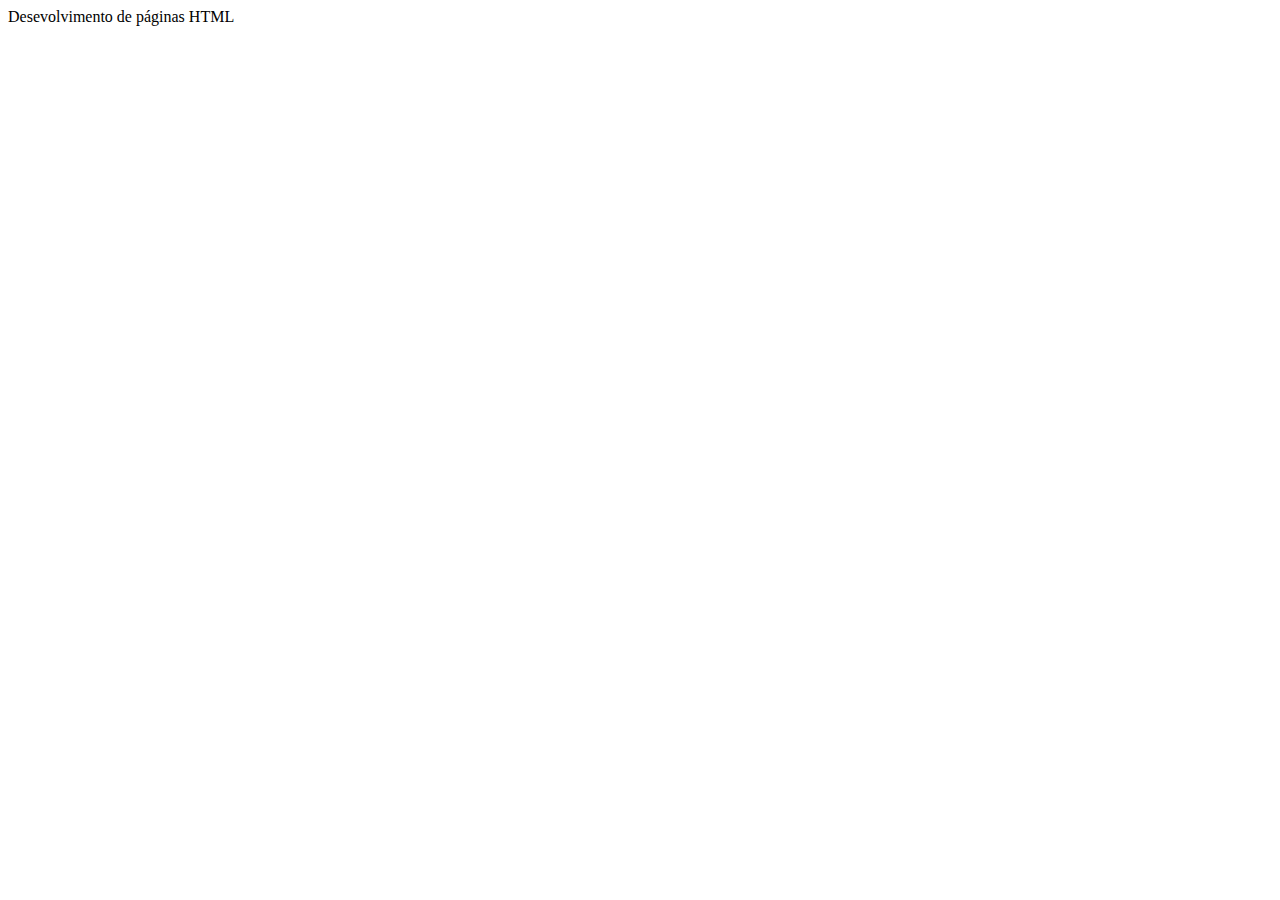
==== paginas/index.html @ 40df8719 "adicionar arquivos no directorio paginas" ====
<html>

<head>
    <title>Login</title>
</head>

<body>
    <header>
        Desevolvimento de páginas HTML
    </header>
    <nav>

    </nav>
    <section>
        <article>

        </article>
    </section>

    <aside>

    </aside>
    <footer>

    </footer>
</body>

</html>
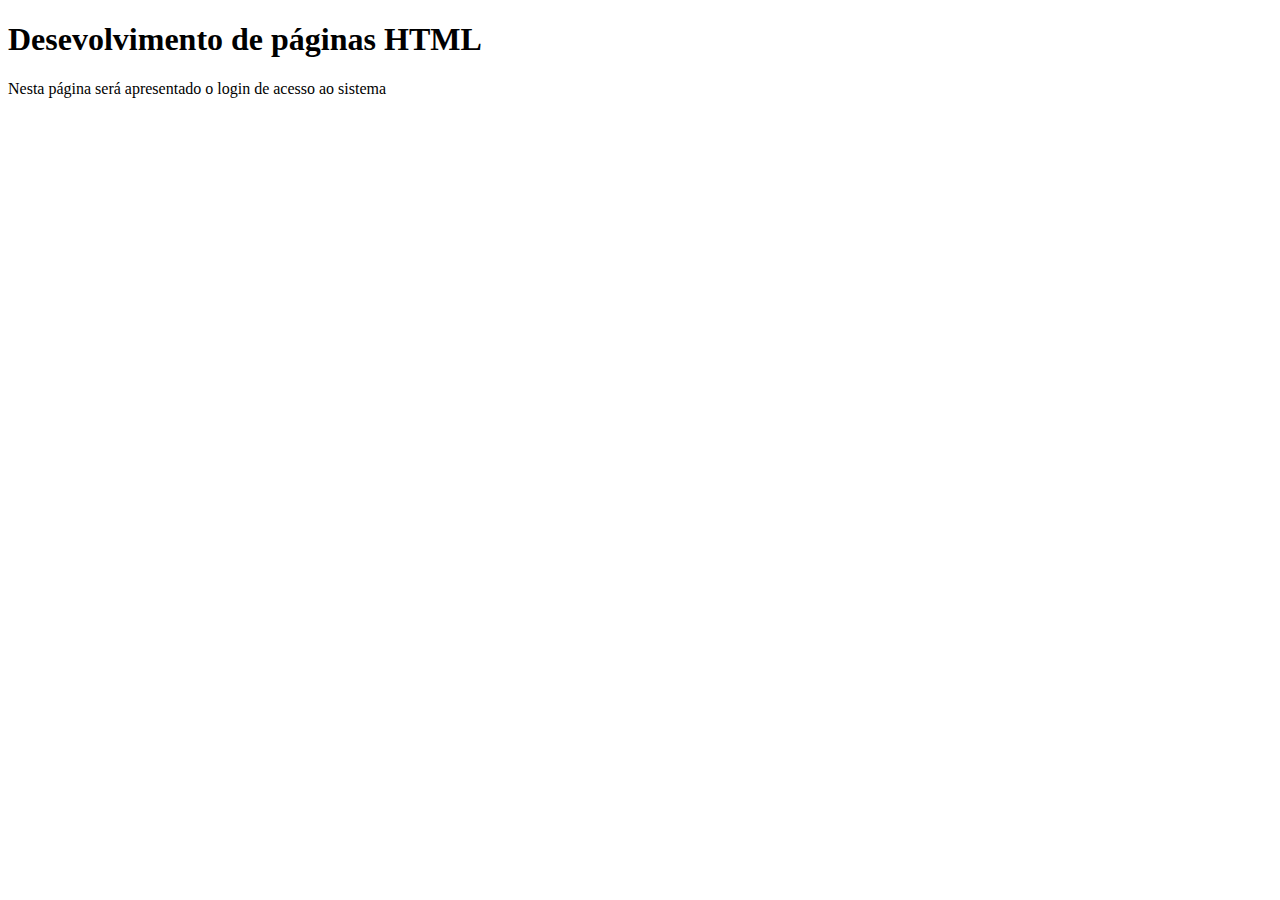
==== commit 20dd8edc: "Adicionando viewpor" ====
--- a/paginas/index.html
+++ b/paginas/index.html
@@ -1,18 +1,30 @@
-<html>
+<!DOCTYPE html>
+<!-- Serve para informa ao nagador o tipo de documentos que agente criou-->
+<html lang="pt-ao">
+<!--Serve para informa ao navegador a linguagem que tem o nosso  site-->
 
 <head>
     <title>Login</title>
+    <meta charset="utf-8">
+    <!--Indica o tipo de caracter-->
+    <!--meta viewport, ajusta o site ao tamenho do dispositivo que ele esta sendo aberto, ajuda o site a ser responsivo -->
+    <meta name="viewport" content="width=devide-width, initial-scale=1">
 </head>
 
 <body>
     <header>
-        Desevolvimento de páginas HTML
+
     </header>
     <nav>
 
     </nav>
     <section>
         <article>
+            <h1>Desevolvimento de páginas HTML</h1>
+            <p>
+                <!--Indica um paragrafo-->
+                Nesta página será apresentado o login de acesso ao sistema
+            </p>
 
         </article>
     </section>
